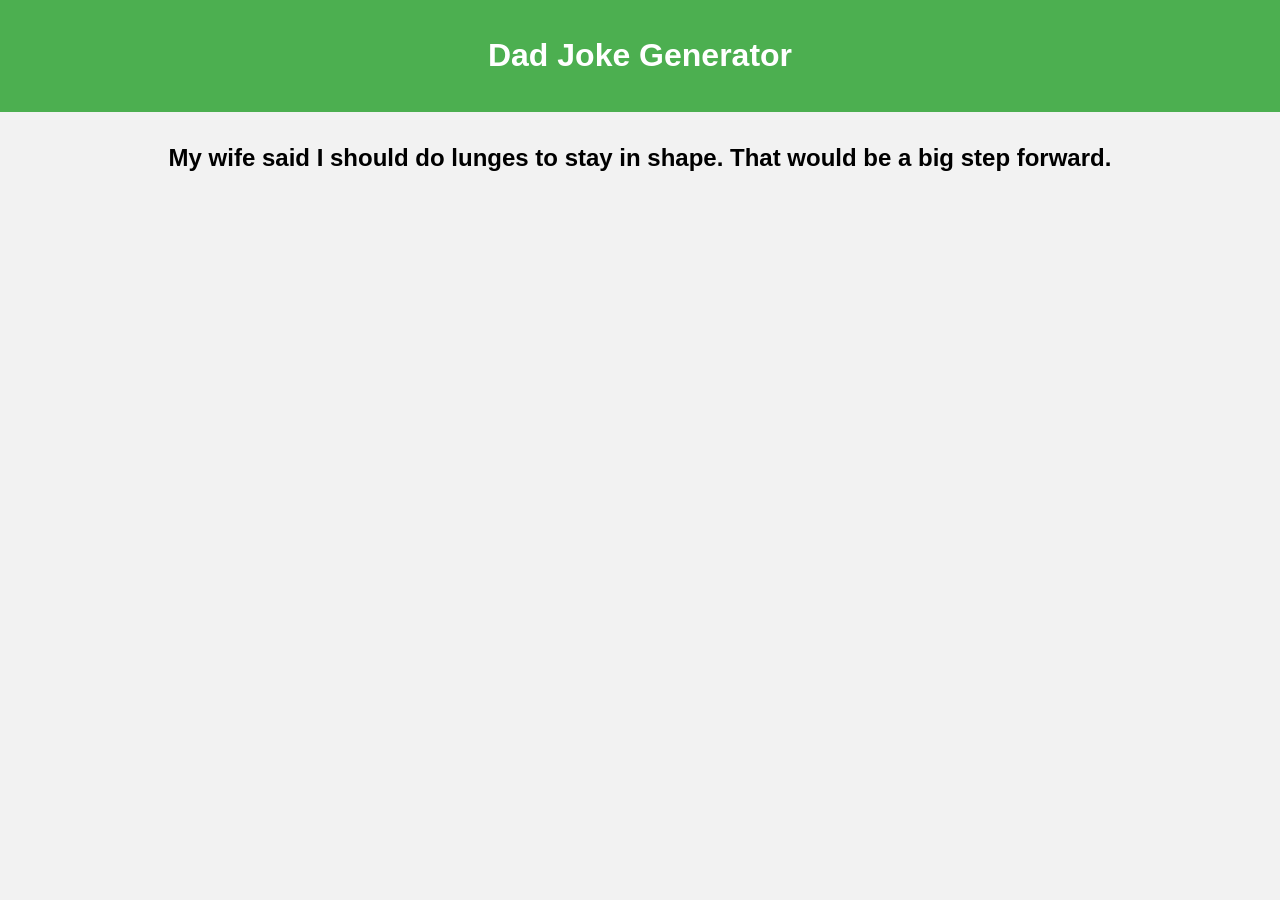
==== andreiul.com/html/index.html @ bb8a54a6 "Add files via upload" ====
<!DOCTYPE html>
<html>
  <head>
    <title>Dad Joke Generator</title>
        <link rel="stylesheet" type="text/css" href="dadjoke.css">
    <script src="script.js"></script>
  </head>
 <body onload="showDadJoke()">
    <header>
      <h1>Dad Joke Generator</h1>
    </header>
    <main>
    <div id="joke"></div>
    </main>
  </body>
</html>
---- andreiul.com/html/dadjoke.css ----
body {
  background-color: #f2f2f2;
  font-family: Arial, sans-serif;
  margin: 0;
}

header {
  background-color: #4CAF50;
  color: white;
  text-align: center;
  padding: 1em;
}

main {
  padding: 2em;
  text-align: center;
}

#joke {
  font-size: 1.5em;
  font-weight: bold;
  margin-bottom: 1em;
}

button {
  background-color: #4CAF50;
  color: white;
  padding: 0.5em 1em;
  border: none;
  cursor: pointer;
}

button:hover {
  background-color: #3e8e41;
}

footer {
  background-color: #4CAF50;
  color: white;
  text-align: center;
  padding: 1em;
  position: absolute;
  bottom: 0;
  width: 100%;
}
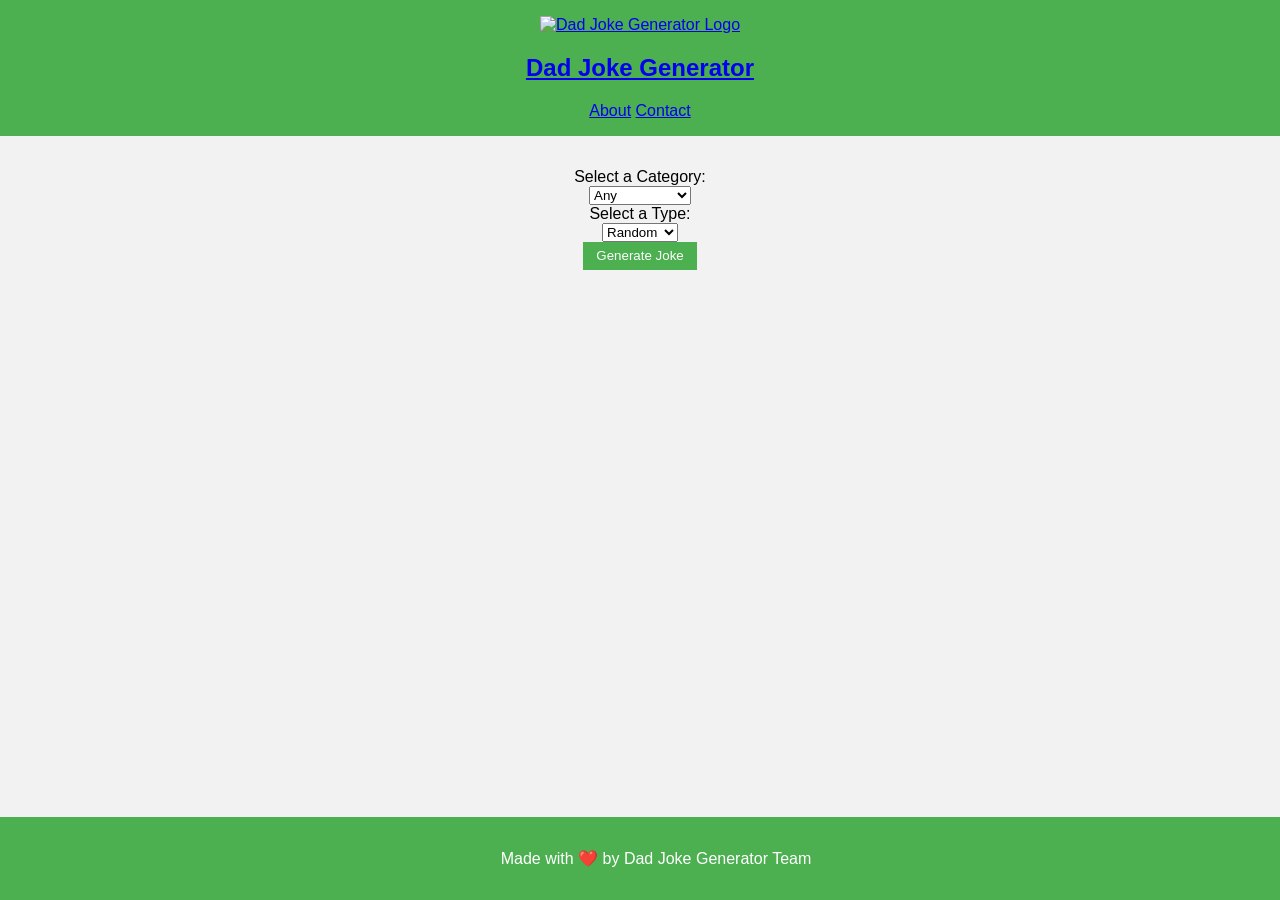
==== commit 3ebd5a80: "version 2 of the andreiul.com" ====
--- a/andreiul.com/html/index.html
+++ b/andreiul.com/html/index.html
@@ -1,16 +1,80 @@
 <!DOCTYPE html>
-<html>
+<html lang="en">
   <head>
-    <title>Dad Joke Generator</title>
-        <link rel="stylesheet" type="text/css" href="dadjoke.css">
-    <script src="script.js"></script>
+    <meta charset="UTF-8">
+    <meta name="viewport" content="width=device-width, initial-scale=1.0">
+    <title>Dad Joke Generator - Generate Funny Dad Jokes!</title>
+    <link rel="stylesheet" href="https://fonts.googleapis.com/css?family=Roboto:300,400,500,700&display=swap">
+    <link rel="stylesheet" href="dadjoke.css">
   </head>
- <body onload="showDadJoke()">
+  <body>
     <header>
-      <h1>Dad Joke Generator</h1>
+      <nav class="navbar">
+        <div class="navbar-brand">
+          <a href="#" class="navbar-item">
+            <img src="logo.png" alt="Dad Joke Generator Logo">
+            <h1 class="title">Dad Joke Generator</h1>
+          </a>
+        </div>
+        <div class="navbar-menu">
+          <div class="navbar-end">
+            <a href="#" class="navbar-item">About</a>
+            <a href="#" class="navbar-item">Contact</a>
+          </div>
+        </div>
+      </nav>
     </header>
     <main>
-    <div id="joke"></div>
+      <section class="section">
+        <div class="container">
+          <div class="columns is-centered">
+            <div class="column is-half">
+              <div class="box">
+                <div class="field">
+                  <label class="label" for="category-select">Select a Category:</label>
+                  <div class="control">
+                    <div class="select">
+                      <select id="category-select">
+                        <option value="any">Any</option>
+                        <option value="programming">Programming</option>
+                        <option value="general">General</option>
+                        <option value="knock-knock">Knock-Knock</option>
+                      </select>
+                    </div>
+                  </div>
+                </div>
+                <div class="field">
+                  <label class="label" for="type-select">Select a Type:</label>
+                  <div class="control">
+                    <div class="select">
+                      <select id="type-select">
+                        <option value="random">Random</option>
+                        <option value="single">Single</option>
+                        <option value="twopart">Two-Part</option>
+                      </select>
+                    </div>
+                  </div>
+                </div>
+                <div class="field">
+                  <div class="control">
+                    <button id="generate-joke-btn" class="button is-primary">Generate Joke</button>
+                  </div>
+                </div>
+                <div id="joke-container"></div>
+              </div>
+            </div>
+          </div>
+        </div>
+      </section>
     </main>
+    <footer class="footer">
+      <div class="content has-text-centered">
+        <p>
+          Made with ❤️ by Dad Joke Generator Team
+        </p>
+      </div>
+    </footer>
+    <script src="https://code.jquery.com/jquery-3.6.0.min.js"></script>
+    <script src="script.js"></script>
   </body>
-</html>+</html>
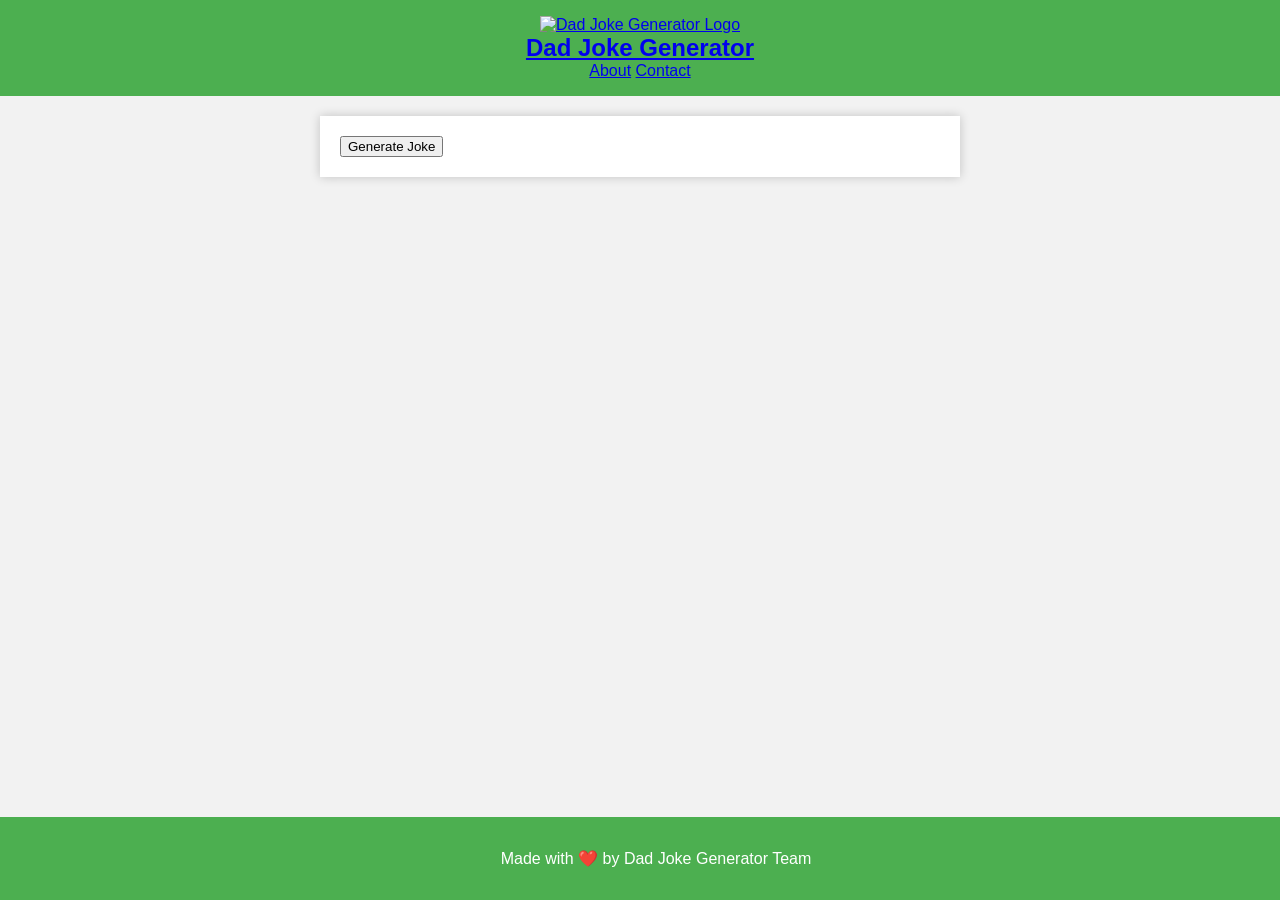
==== commit f0d5b8df: "version 3" ====
--- a/andreiul.com/html/index.html
+++ b/andreiul.com/html/index.html
@@ -19,7 +19,7 @@
         <div class="navbar-menu">
           <div class="navbar-end">
             <a href="#" class="navbar-item">About</a>
-            <a href="#" class="navbar-item">Contact</a>
+            <a href="contact.html" class="navbar-item">Contact</a>
           </div>
         </div>
       </nav>
@@ -30,28 +30,6 @@
           <div class="columns is-centered">
             <div class="column is-half">
               <div class="box">
-                <div class="field">
-                  <label class="label" for="category-select">Select a Category:</label>
-                  <div class="control">
-                    <div class="select">
-                      <select id="category-select">
-                        <option value="any">Any</option>
-                        <option value="programming">Programming</option>
-                        <option value="general">General</option>
-                        <option value="knock-knock">Knock-Knock</option>
-                      </select>
-                    </div>
-                  </div>
-                </div>
-                <div class="field">
-                  <label class="label" for="type-select">Select a Type:</label>
-                  <div class="control">
-                    <div class="select">
-                      <select id="type-select">
-                        <option value="random">Random</option>
-                        <option value="single">Single</option>
-                        <option value="twopart">Two-Part</option>
-                      </select>
                     </div>
                   </div>
                 </div>
@@ -63,8 +41,6 @@
                 <div id="joke-container"></div>
               </div>
             </div>
-          </div>
-        </div>
       </section>
     </main>
     <footer class="footer">
--- a/andreiul.com/html/dadjoke.css
+++ b/andreiul.com/html/dadjoke.css
@@ -12,8 +12,11 @@
 }
 
 main {
-  padding: 2em;
-  text-align: center;
+    max-width: 600px;
+    margin: 20px auto;
+    padding: 20px;
+    background-color: #fff;
+    box-shadow: 0px 0px 10px rgba(0, 0, 0, 0.2);
 }
 
 #joke {
@@ -22,12 +25,17 @@
   margin-bottom: 1em;
 }
 
-button {
+generate-joke-btn {
   background-color: #4CAF50;
   color: white;
   padding: 0.5em 1em;
   border: none;
   cursor: pointer;
+  font-size: 1.5em;
+  font-weight: bold;
+  margin-bottom: 1em;
+  text-align: center;
+    position: absolute;
 }
 
 button:hover {
@@ -42,4 +50,24 @@
   position: absolute;
   bottom: 0;
   width: 100%;
-}+}
+h1 {
+    margin: 0;
+}
+
+form {
+    display: flex;
+    flex-direction: column;
+}
+
+label {
+    margin-bottom: 10px;
+}
+
+input,
+textarea {
+    padding: 10px;
+    margin-bottom: 20px;
+    border: 1px solid #ccc;
+    border-radius: 4px;
+}
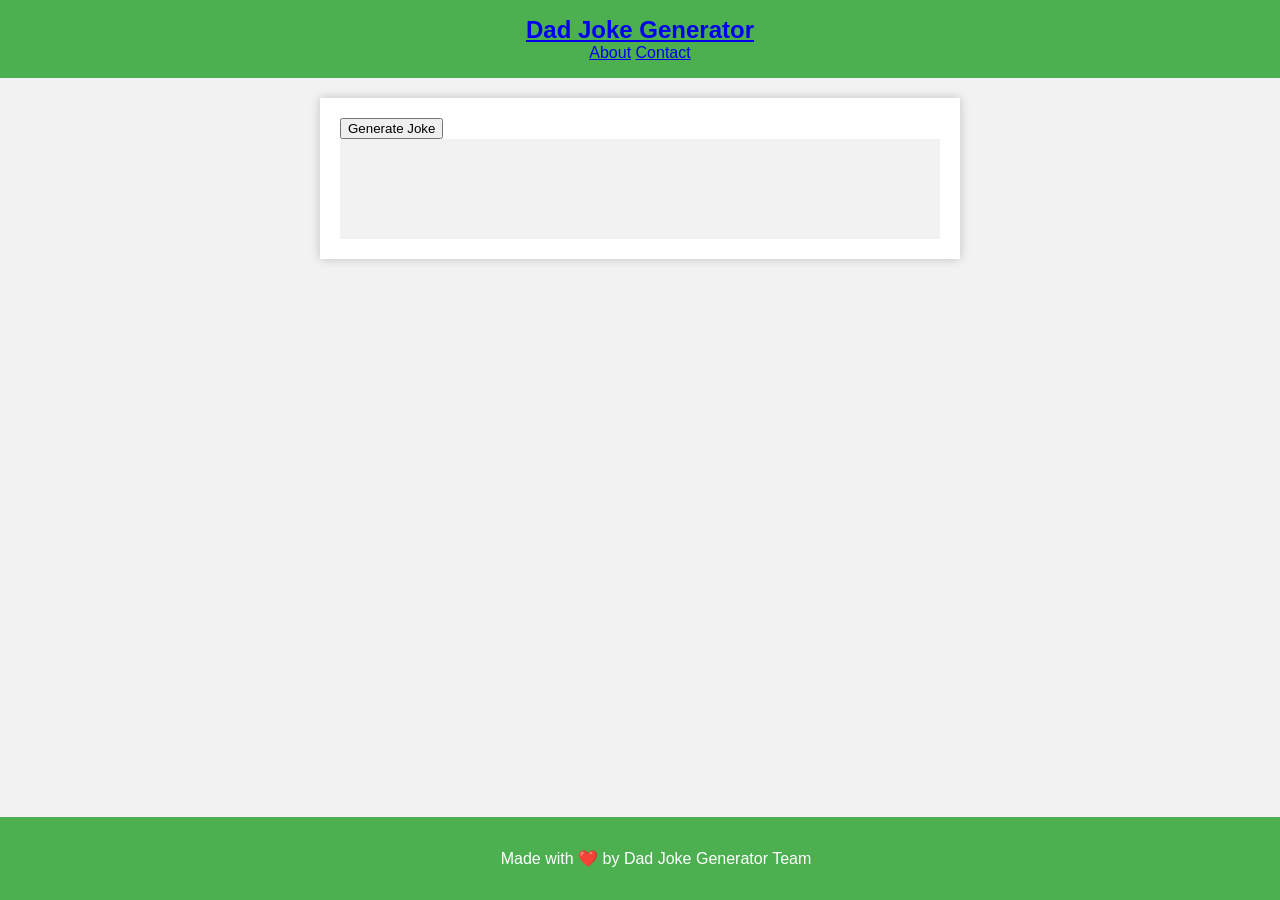
==== commit 5b7e19b6: "ver 4" ====
--- a/andreiul.com/html/index.html
+++ b/andreiul.com/html/index.html
@@ -1,56 +1,57 @@
 <!DOCTYPE html>
 <html lang="en">
-  <head>
-    <meta charset="UTF-8">
-    <meta name="viewport" content="width=device-width, initial-scale=1.0">
-    <title>Dad Joke Generator - Generate Funny Dad Jokes!</title>
-    <link rel="stylesheet" href="https://fonts.googleapis.com/css?family=Roboto:300,400,500,700&display=swap">
-    <link rel="stylesheet" href="dadjoke.css">
-  </head>
-  <body>
-    <header>
-      <nav class="navbar">
-        <div class="navbar-brand">
-          <a href="#" class="navbar-item">
-            <img src="logo.png" alt="Dad Joke Generator Logo">
-            <h1 class="title">Dad Joke Generator</h1>
-          </a>
+<head>
+  <meta charset="UTF-8">
+  <meta name="viewport" content="width=device-width, initial-scale=1.0">
+  <title>Dad Joke Generator - Generate Funny Dad Jokes!</title>
+  <link rel="stylesheet" href="https://fonts.googleapis.com/css?family=Roboto:300,400,500,700&display=swap">
+  <link rel="stylesheet" href="dadjoke.css">
+</head>
+<body>
+  <header>
+    <nav class="navbar">
+      <div class="navbar-brand">
+        <a href="#" class="navbar-item">
+          <h1 class="title">Dad Joke Generator</h1>
+        </a>
+      </div>
+      <div class="navbar-menu">
+        <div class="navbar-end">
+          <a href="#" class="navbar-item">About</a>
+          <a href="contact.html" class="navbar-item">Contact</a>
         </div>
-        <div class="navbar-menu">
-          <div class="navbar-end">
-            <a href="#" class="navbar-item">About</a>
-            <a href="contact.html" class="navbar-item">Contact</a>
+      </div>
+    </nav>
+  </header>
+
+  <main>
+    <section class="section">
+      <div class="container">
+        <div class="columns is-centered">
+          <div class="column is-half has-text-centered">
+            <div class="box">
+              <div class="field">
+                <div class="control">
+                  <button id="generate-joke-btn" class="button is-primary">Generate Joke</button>
+                </div>
+              </div>
+              <div id="joke-container"></div>
+            </div>
           </div>
         </div>
-      </nav>
-    </header>
-    <main>
-      <section class="section">
-        <div class="container">
-          <div class="columns is-centered">
-            <div class="column is-half">
-              <div class="box">
-                    </div>
-                  </div>
-                </div>
-                <div class="field">
-                  <div class="control">
-                    <button id="generate-joke-btn" class="button is-primary">Generate Joke</button>
-                  </div>
-                </div>
-                <div id="joke-container"></div>
-              </div>
-            </div>
-      </section>
-    </main>
-    <footer class="footer">
-      <div class="content has-text-centered">
-        <p>
-          Made with ❤️ by Dad Joke Generator Team
-        </p>
       </div>
-    </footer>
+    </section>
+  </main>
+
+  <footer class="footer">
+    <div class="content has-text-centered">
+      <p>Made with ❤️ by Dad Joke Generator Team</p>
+    </div>
+  </footer>
+
+  <div class="has-text-centered">
     <script src="https://code.jquery.com/jquery-3.6.0.min.js"></script>
     <script src="script.js"></script>
-  </body>
+  </div>
+</body>
 </html>
--- a/andreiul.com/html/dadjoke.css
+++ b/andreiul.com/html/dadjoke.css
@@ -18,29 +18,39 @@
     background-color: #fff;
     box-shadow: 0px 0px 10px rgba(0, 0, 0, 0.2);
 }
-
-#joke {
-  font-size: 1.5em;
-  font-weight: bold;
-  margin-bottom: 1em;
+control{
+  display: flex;
+  justify-content: center;
+  align-items: center;
+  height: 200px;
+  background-color: #f2f2f2;
 }
 
-generate-joke-btn {
-  background-color: #4CAF50;
-  color: white;
-  padding: 0.5em 1em;
-  border: none;
-  cursor: pointer;
-  font-size: 1.5em;
-  font-weight: bold;
-  margin-bottom: 1em;
-  text-align: center;
-    position: absolute;
+#joke-container {
+  display: flex;
+  justify-content: center;
+  align-items: center;
+  height: 100px;
+  background-color: #f2f2f2;
+}
+field {
+  display: flex;
+  justify-content: center;
+  align-items: center;
+  height: 200px;
+  background-color: #f2f2f2;
 }
 
-button:hover {
-  background-color: #3e8e41;
+
+button:generate-joke-btn {
+  display: flex;
+  justify-content: center;
+  align-items: center;
+  height: 200px;
+  background-color: #f2f2f2;
+
 }
+
 
 footer {
   background-color: #4CAF50;
